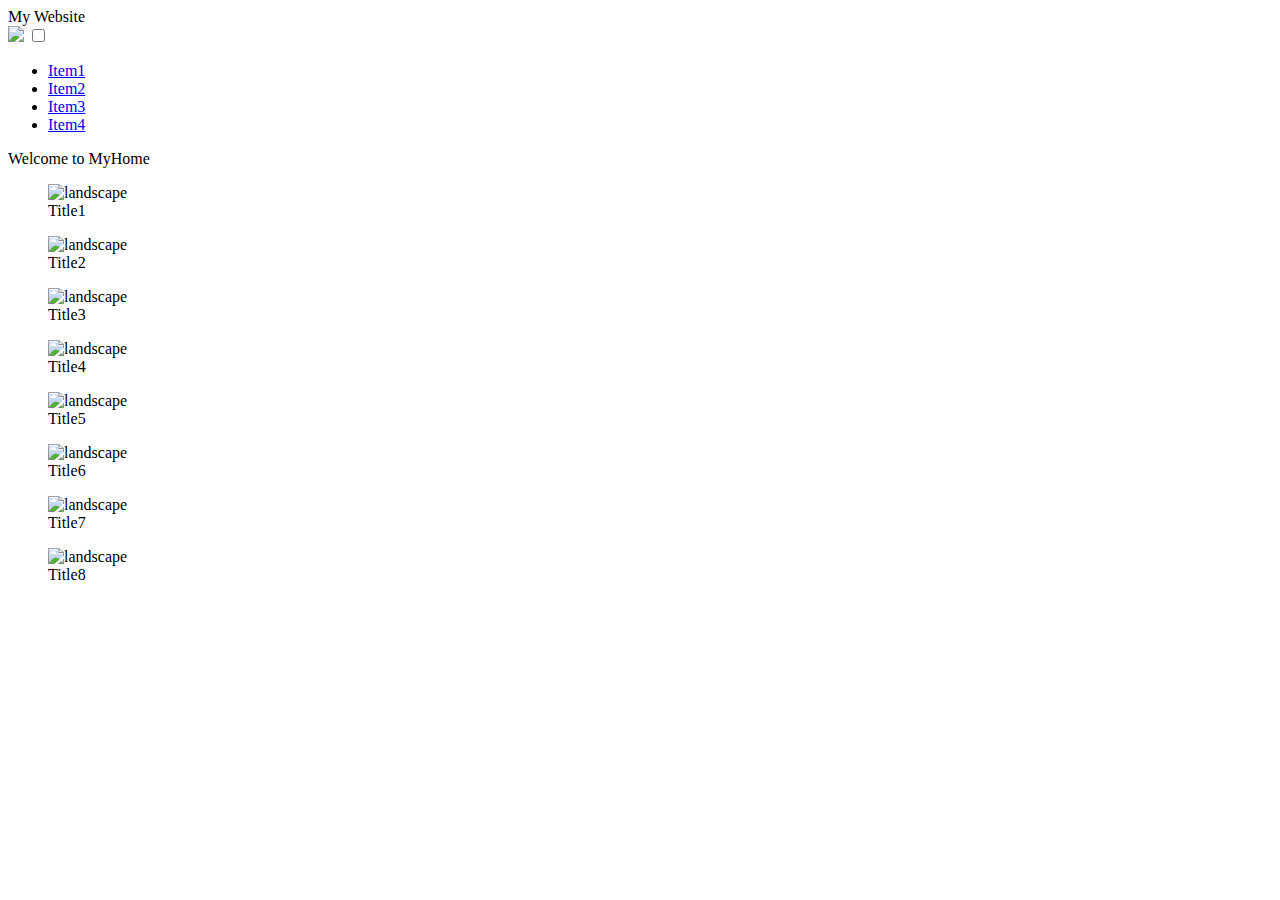
==== week-1/index.html @ e24f85ae "Create index.html" ====
<!DOCTYPE html>
<html lang="en">
<head>
  <meta charset="UTF-8">
  <meta http-equiv="X-UA-Compatible" content="IE=edge">
  <meta name="viewport" content="width=device-width, initial-scale=1.0">
  <title>assignment1</title>
  <link rel="stylesheet" href="stylesheet.css">
</head>

<body>
  <header>
      <div class="logo">
          My Website
      </div>
      <nav>
        <label for="burger"><img src="burger.png"></label>
        <input type="checkbox" id="burger">
          <ul>
            <li><a href="##">Item1</a></li>
            <li><a href="##">Item2</a></li>
            <li><a href="##">Item3</a></li>
            <li><a href="##">Item4</a></li>
          </ul>
      </nav>
  </header>
  <main>
    <div class="banner">
      <p>Welcome to MyHome</p>
    </div>
    <div class="gallery">
      <figure>
        <img src="https://picsum.photos/300/200?random=1" alt="landscape">
        <figcaption>Title1</figcaption>
      </figure>
      <figure>
        <img src="https://picsum.photos/300/200?random=2" alt="landscape">
        <figcaption>Title2</figcaption>
      </figure>
      <figure>
        <img src="https://picsum.photos/300/200?random=3" alt="landscape">
        <figcaption>Title3</figcaption>
      </figure>
      <figure>
        <img src="https://picsum.photos/300/200?random=4" alt="landscape">
        <figcaption>Title4</figcaption>
      </figure>
      <figure>
        <img src="https://picsum.photos/300/200?random=5" alt="landscape">
        <figcaption>Title5</figcaption>
      </figure>
      <figure>
        <img src="https://picsum.photos/300/200?random=6" alt="landscape">
        <figcaption>Title6</figcaption>
      </figure>
      <figure>
        <img src="https://picsum.photos/300/200?random=7" alt="landscape">
        <figcaption>Title7</figcaption>
      </figure>
      <figure>
        <img src="https://picsum.photos/300/200?random=8" alt="landscape">
        <figcaption>Title8</figcaption>
      </figure>

    </div>
  </main>    
</body>
</html>
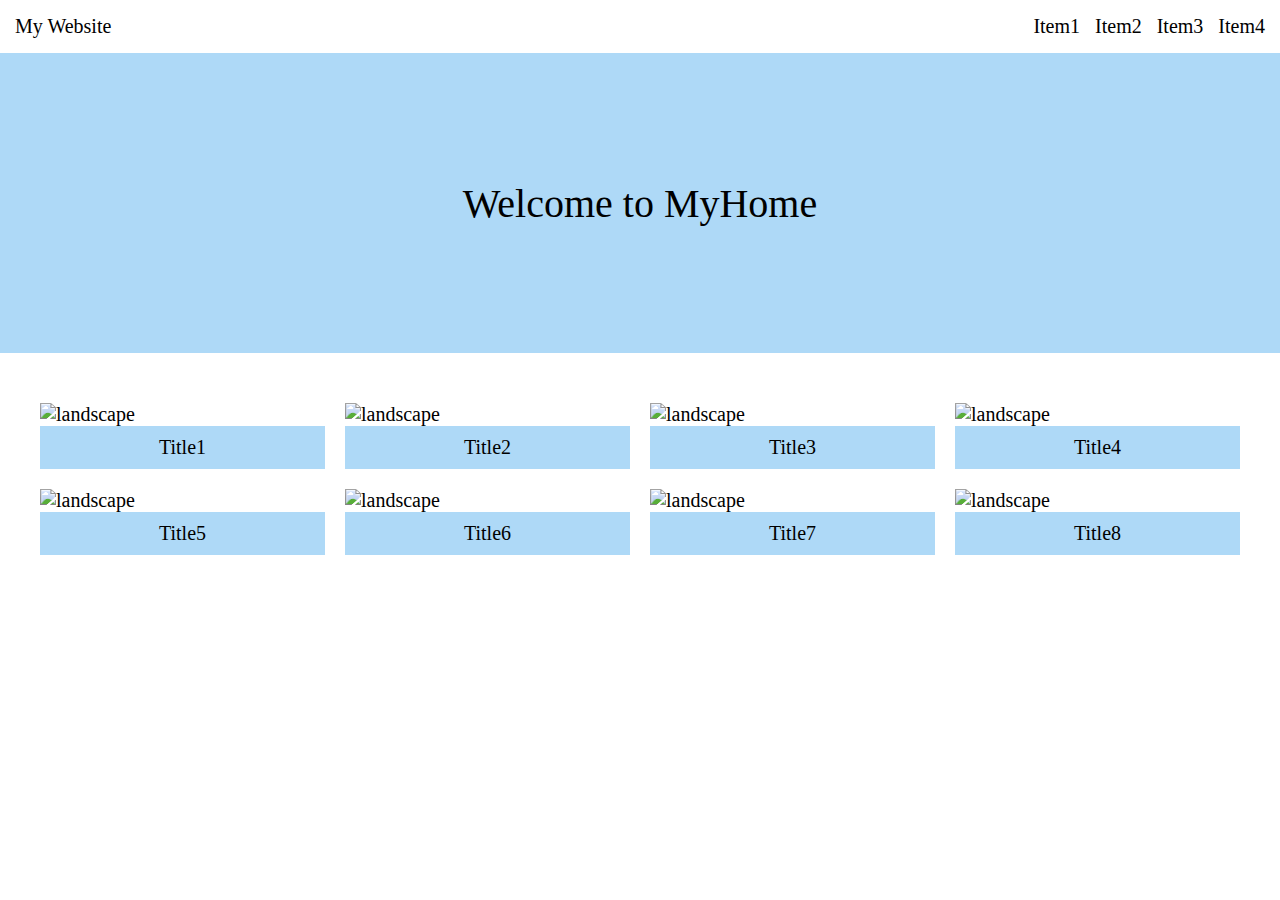
==== commit 995f617e: "Update index.html" ====
--- a/week-1/index.html
+++ b/week-1/index.html
@@ -11,7 +11,7 @@
 <body>
   <header>
       <div class="logo">
-          My Website
+          <a href="##">My Website</a>
       </div>
       <nav>
         <label for="burger"><img src="burger.png"></label>
--- a/week-1/stylesheet.css
+++ b/week-1/stylesheet.css
@@ -0,0 +1,133 @@
+* {
+  margin: 0;
+  padding: 0;
+  font-size: 20px;
+  /* outline: 1px solid blue; */
+}
+
+a {
+  color: unset;
+  text-decoration: none;
+}
+
+header {
+  display: flex;
+  justify-content: space-between;
+
+  padding: 15px;
+}
+
+nav input {
+  display: none;
+}
+
+nav label {
+  display: none;
+}
+
+nav ul {
+  display: flex;
+  list-style: none;
+}
+
+nav ul li + li {
+  margin: 0 0 0 15px;
+}
+
+nav li:hover {
+  color: #2471a3;
+}
+
+@media (max-width: 600px) {
+  nav {
+    position: relative;
+  }
+
+  nav label {
+    display: block;
+  }
+
+  nav label img {
+    width: 20px;
+    height: 20px;
+  }
+
+  nav ul {
+    display: none;
+  }
+
+  #burger:checked + ul {
+    display: block;
+    position: absolute;
+    right: 0;
+    padding: 15px;
+    background: rgba(255, 255, 255, 0.8);
+  }
+
+  nav ul li + li {
+    margin: 15px 0 0 0;
+  }
+}
+
+.banner {
+  display: flex;
+  justify-content: center;
+  align-items: center;
+  height: 300px;
+  width: 100vw;
+  background: #aed9f7;
+}
+
+.banner p {
+  font-size: 40px;
+}
+
+@media (max-width: 600px) {
+  .banner {
+    height: 150px;
+  }
+  .banner p {
+    font-size: 30px;
+  }
+}
+
+.gallery {
+  display: grid;
+  grid-template-columns: repeat(4, 1fr);
+  grid-gap: 20px 20px;
+  margin: 50px auto 0;
+  width: 1200px;
+}
+
+@media (max-width: 1200px) {
+  .gallery {
+    grid-template-columns: repeat(2, 1fr);
+    grid-gap: 20px 20px;
+    margin: 50px auto 0;
+    width: 90%;
+  }
+}
+
+@media (max-width: 600px) {
+  .gallery {
+    grid-template-columns: repeat(1, 1fr);
+    grid-gap: 20px 20px;
+    margin: 50px auto 0;
+    width: 90%;
+  }
+}
+
+.gallery figure {
+  font-size: 0;
+}
+
+.gallery img {
+  width: 100%;
+}
+
+.gallery figcaption {
+  padding: 10px 0;
+  font-size: 20px;
+  text-align: center;
+  background: #aed9f7;
+}
